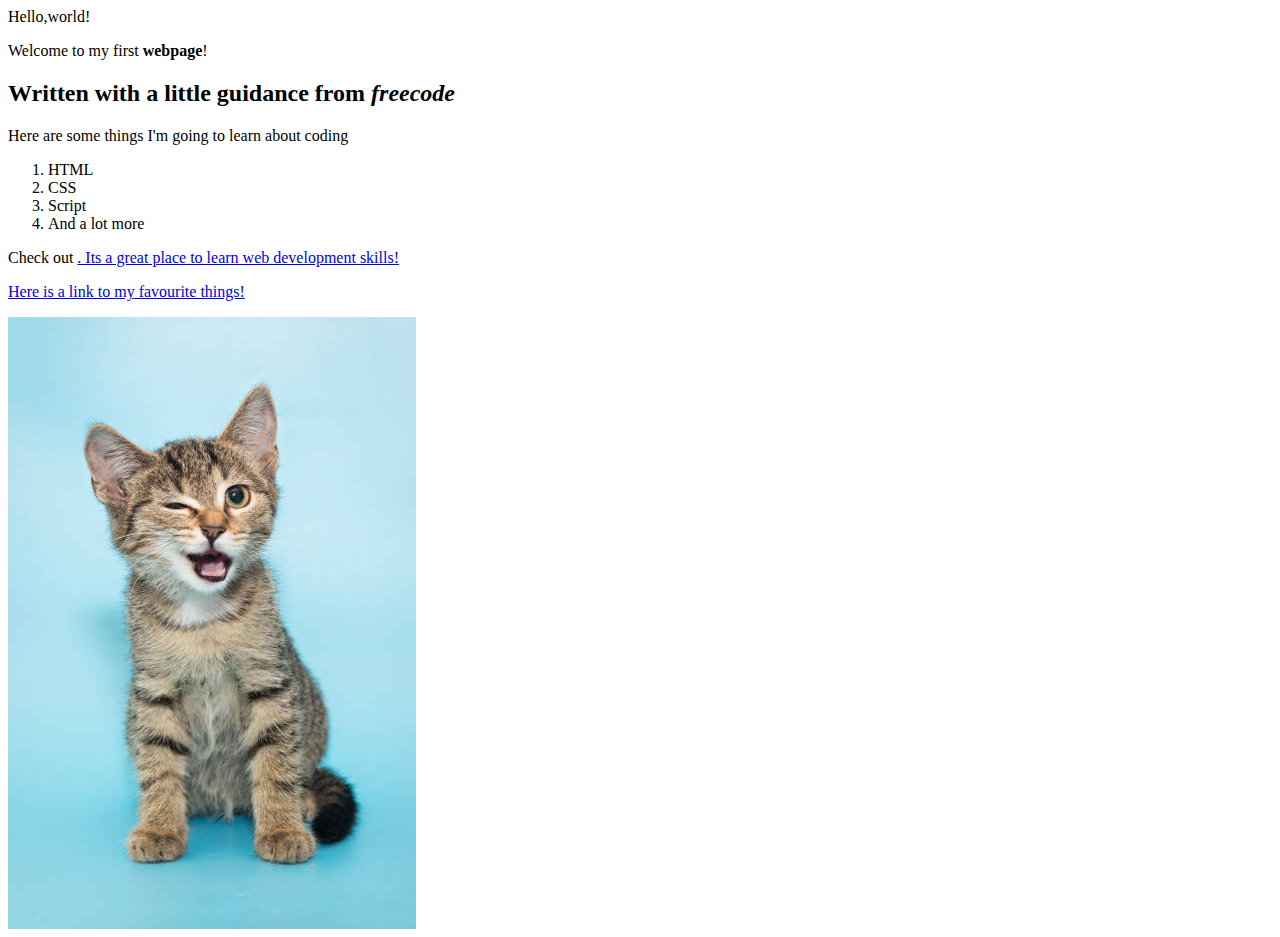
==== index.html @ 68d7e412 "clear" ====
<html>
 </html>
<!DOCTYPE html>
 <html>
   <head>
    <title>
      
     <h1> My first web page</h1> 
     

    </title>
     
    <link href="/home/edith/Desktop/my-first-website/css/styles.css"rel="stylesheet" type="text/css">
    </head>
  <body>

    <p>Hello,world!</p>
    <p>Welcome to my first <strong>webpage</strong>!</p>
    <h2>Written with a little guidance from <em> freecode</em></h2>

    <p>Here are some things I'm going to learn about coding</p>
    <ol>
      <li>HTML</li>
      <li>CSS</li>
      <li>Script</li>
      <li>And a lot more</li>
    </ol>
      <p>Check out <a href="https://www.freecodecamp.org/"</a>. Its a great place to learn web development skills!
      </p>
      <p>Here is a link to my<a href="https://www.britannica.com/list/the-10-best-types-of-cat"</a> favourite things!</a></p>
   </body>
  </html>
      <img src="cat.jpg"alt= "A photo of a cat"
</html>
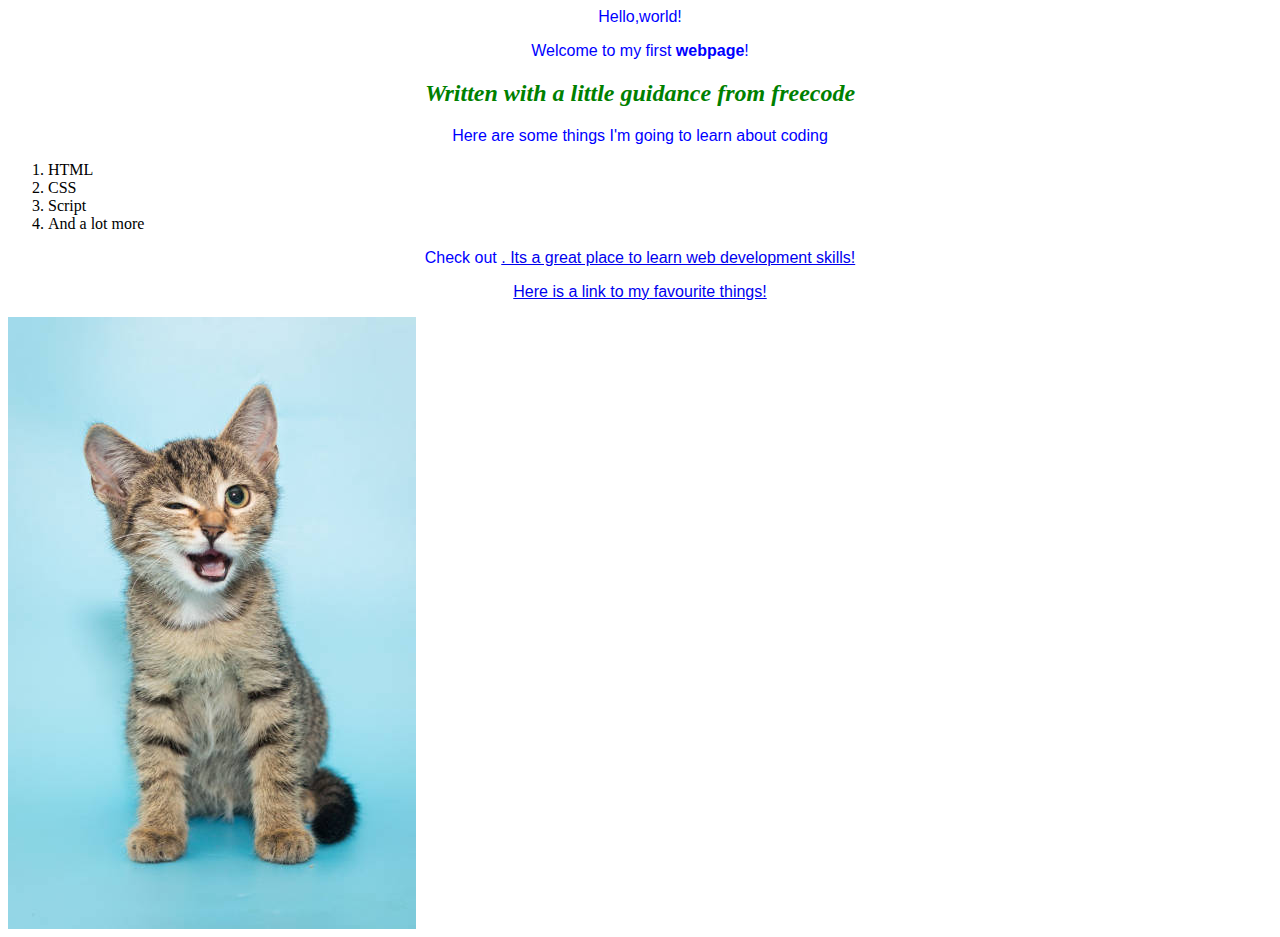
==== commit 618987a8: "favourite things" ====
--- a/index.html
+++ b/index.html
@@ -10,7 +10,7 @@
 
     </title>
      
-    <link href="/home/edith/Desktop/my-first-website/css/styles.css"rel="stylesheet" type="text/css">
+    <link href="css/styles.css"rel="stylesheet" type="text/css">
     </head>
   <body>
 
--- a/css/styles.css
+++ b/css/styles.css
@@ -0,0 +1,14 @@
+p {
+    color: blue;
+    text-align: center;
+    font-family:sans-serif;
+   }
+
+   h2 {
+    color: green;
+    font-style: italic;
+    text-align: center;
+   ol{
+    line-height: 40px;
+
+   }